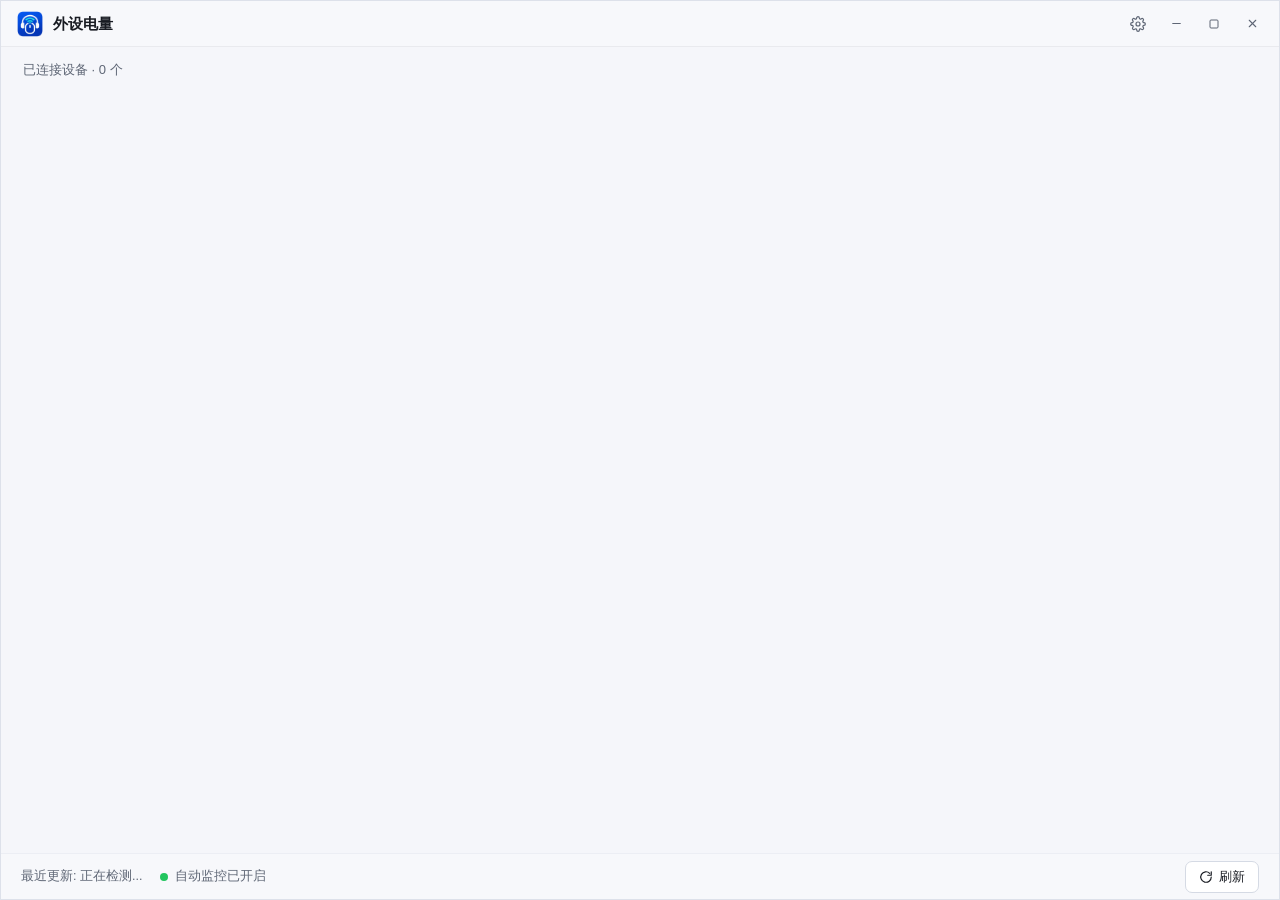
==== ui/index.html @ 5fd92d92 "feat(updater): 新增 GitHub Releases 在线检查更新与 Windows 一键覆盖升级 (v2.2.0)" ====
<!DOCTYPE html>
<html lang="zh-CN">
<head>
<meta charset="UTF-8" />
<meta name="viewport" content="width=device-width, initial-scale=1.0" />
<title>外设电量</title>
<link rel="stylesheet" href="./common.css" />
<style>
  .main-body {
    flex: 1;
    min-height: 0;
    overflow-y: auto;
    padding: 14px 20px 16px;
    display: flex;
    flex-direction: column;
    gap: 10px;
  }

  .section-meta {
    flex-shrink: 0;
    font-size: 13px;
    color: var(--text-secondary);
    padding: 0 2px 2px;
    display: flex;
    align-items: center;
    justify-content: space-between;
  }

  .device-list {
    display: flex;
    flex-direction: column;
    gap: 10px;
  }

  /* 列表密度变体 */
  .density-compact .device-list { gap: 7px; }
  .density-compact .device-card { padding: 9px 14px; }
  .density-standard .device-list { gap: 9px; }
  .density-standard .device-card { padding: 11px 16px; }
  .density-comfortable .device-list { gap: 10px; }
  .density-comfortable .device-card { padding: 13px 16px; }

  /* 设备卡片：状态颜色 200ms 平滑过渡 */
  .device-card {
    flex-shrink: 0;
    background: var(--bg-card);
    border: 1px solid var(--border-card);
    border-radius: 11px;
    box-shadow: var(--shadow-card);
    transition: background-color 200ms var(--ease-out), border-color 200ms var(--ease-out), opacity 200ms var(--ease-out);
  }

  .device-card:hover {
    border-color: var(--border-input);
  }

  .device-card.level-tier2 {
    background: var(--warn-card-bg);
    border-color: var(--warn-card-border);
  }

  .device-card.level-tier3 {
    background: var(--crit-card-bg);
    border-color: var(--crit-card-border);
  }

  .device-card.level-offline {
    opacity: 0.72;
  }

  .card-row {
    display: flex;
    align-items: center;
    gap: 14px;
  }

  .dev-icon-box {
    width: 42px;
    height: 42px;
    border-radius: 10px;
    background: var(--bg-icon-box);
    color: var(--text-primary);
    display: flex;
    align-items: center;
    justify-content: center;
    flex-shrink: 0;
    transition: background-color 200ms var(--ease-out);
  }

  .level-tier2 .dev-icon-box { background: var(--warn-icon-bg); }
  .level-tier3 .dev-icon-box { background: var(--crit-icon-bg); }
  .hide-icons .dev-icon-box { display: none; }

  .dev-main {
    flex: 1;
    min-width: 0;
    display: flex;
    flex-direction: column;
    gap: 4px;
  }

  .dev-name-line {
    display: flex;
    align-items: center;
    gap: 8px;
    min-width: 0;
  }

  .dev-name {
    font-size: 14.5px;
    font-weight: 600;
    color: var(--text-primary);
    white-space: nowrap;
    overflow: hidden;
    text-overflow: ellipsis;
  }

  .dev-sub {
    font-size: 12px;
    color: var(--text-secondary);
    display: flex;
    align-items: center;
    gap: 6px;
    flex-wrap: wrap;
  }

  .chg-inline {
    display: inline-flex;
    align-items: center;
    gap: 2px;
    color: var(--bat-charging);
    font-weight: 500;
  }

  /* 电量进度条：350ms 宽度平滑过渡 + 200ms 状态色平滑过渡 */
  .progress-wrap {
    margin-top: 6px;
    width: 100%;
    height: 6px;
    border-radius: 999px;
    background: var(--track-bg);
    overflow: hidden;
  }

  .hide-bars .progress-wrap { display: none; }

  .progress-fill {
    height: 100%;
    border-radius: 999px;
    transition: width 350ms var(--ease-out), background-color 200ms var(--ease-out);
  }

  .fill-normal, .fill-charging { background: var(--bat-normal); }
  .fill-tier1 { background: var(--bat-tier1); }
  .fill-tier2 { background: var(--bat-tier2); }
  .fill-tier3 { background: var(--bat-tier3); }
  .fill-offline, .fill-unknown { background: var(--bat-offline); }

  .dev-right {
    flex-shrink: 0;
    display: flex;
    align-items: center;
    gap: 8px;
    margin-left: 6px;
  }

  .status-pill {
    display: inline-flex;
    align-items: center;
    gap: 4px;
    padding: 2px 8px;
    border-radius: 6px;
    font-size: 11.5px;
    font-weight: 500;
    transition: background-color 200ms var(--ease-out), color 200ms var(--ease-out);
  }

  .status-pill.warn {
    background: var(--warn-badge-bg);
    color: var(--warn-badge-text);
  }

  .status-pill.crit {
    background: var(--crit-badge-bg);
    color: var(--crit-badge-text);
  }

  .dev-pct {
    font-size: 18px;
    font-weight: 700;
    font-variant-numeric: tabular-nums;
    letter-spacing: -0.02em;
    color: var(--text-primary);
    min-width: 48px;
    text-align: right;
    display: inline-flex;
    align-items: center;
    justify-content: flex-end;
    gap: 4px;
    transition: color 200ms var(--ease-out);
  }

  .dev-pct.warn { color: var(--warn-pct-text); }
  .dev-pct.crit { color: var(--crit-pct-text); }
  .dev-pct.muted {
    color: var(--text-muted);
    font-size: 14px;
    font-weight: 600;
  }

  /* 多电池耳塞组合卡片 */
  .sub-grid {
    margin-top: 12px;
    padding-left: 56px;
    display: grid;
    grid-template-columns: repeat(3, 1fr);
    gap: 0;
  }

  .hide-icons .sub-grid { padding-left: 0; }

  .sub-item {
    padding: 0 16px 0 0;
    display: flex;
    flex-direction: column;
    gap: 6px;
  }

  .sub-item + .sub-item {
    padding-left: 16px;
    border-left: 1px solid var(--border-hairline);
  }

  .sub-head {
    display: flex;
    align-items: center;
    gap: 8px;
  }

  .sub-ico {
    color: var(--text-secondary);
    display: inline-flex;
    flex-shrink: 0;
  }

  .sub-meta {
    display: flex;
    flex-direction: column;
    line-height: 1.25;
  }

  .sub-title {
    font-size: 11.5px;
    color: var(--text-secondary);
  }

  .sub-pct {
    font-size: 14.5px;
    font-weight: 700;
    font-variant-numeric: tabular-nums;
    color: var(--text-primary);
  }

  .sub-pct.unknown {
    font-size: 12.5px;
    font-weight: 500;
    color: var(--text-muted);
  }

  /* 空状态 */
  .empty-state {
    flex: 1;
    min-height: 240px;
    display: flex;
    flex-direction: column;
    align-items: center;
    justify-content: center;
    gap: 10px;
    text-align: center;
    background: var(--bg-card);
    border: 1px dashed var(--border-input);
    border-radius: 12px;
    padding: 28px 20px;
    color: var(--text-secondary);
  }

  .empty-ico {
    width: 52px;
    height: 52px;
    border-radius: 14px;
    background: var(--bg-icon-box);
    display: flex;
    align-items: center;
    justify-content: center;
    color: var(--text-muted);
  }

  .empty-title {
    font-size: 15px;
    font-weight: 600;
    color: var(--text-primary);
  }

  .empty-desc {
    font-size: 12.5px;
    max-width: 340px;
    color: var(--text-secondary);
  }

  /* 底部状态栏 */
  .statusbar {
    flex-shrink: 0;
    height: 46px;
    padding: 0 20px;
    background: var(--bg-titlebar);
    border-top: 1px solid var(--border-hairline);
    display: flex;
    align-items: center;
    justify-content: space-between;
    font-size: 12.5px;
    color: var(--text-secondary);
  }

  .status-left {
    display: flex;
    align-items: center;
    gap: 18px;
  }

  .monitor-state {
    display: inline-flex;
    align-items: center;
    gap: 7px;
  }

  .status-dot {
    width: 8px;
    height: 8px;
    border-radius: 50%;
    background: #22C55E;
    transition: background-color 200ms var(--ease-out);
  }

  .status-dot.paused {
    background: #94A3B8;
  }

  .refresh-btn.spinning svg {
    animation: spin 600ms linear 1;
  }

  .status-right {
    display: flex;
    align-items: center;
    gap: 10px;
  }

  .update-pill {
    display: none;
    align-items: center;
    gap: 6px;
    height: 30px;
    padding: 0 11px;
    border-radius: 999px;
    border: 1px solid rgba(59, 130, 246, 0.28);
    background: var(--brand-soft);
    color: var(--brand);
    font-size: 12px;
    font-weight: 600;
    cursor: pointer;
    transition: background-color 120ms var(--ease-out), transform 100ms var(--ease-out);
  }
  .update-pill.show { display: inline-flex; }
  .update-pill:hover { background: rgba(59, 130, 246, 0.18); }
  .update-pill:active { transform: scale(0.97); }

  @keyframes spin {
    from { transform: rotate(0deg); }
    to { transform: rotate(360deg); }
  }
</style>
</head>
<body>
  <div id="toast" class="toast-bar"></div>
  <div id="appShell" class="app-shell density-comfortable">
    <!-- 顶部标题栏 -->
    <div id="titlebar" class="titlebar">
      <div class="titlebar-left">
        <div class="app-logo" aria-hidden="true">
          <img src="../assets/app_logo.png" alt="外设电量" />
        </div>
        <span class="app-title">外设电量</span>
      </div>
      <div class="titlebar-controls">
        <button class="win-btn" title="设置" onclick="openSettings()">
          <svg width="16" height="16" viewBox="0 0 24 24" fill="none" stroke="currentColor" stroke-width="1.8" stroke-linecap="round" stroke-linejoin="round">
            <circle cx="12" cy="12" r="3"/>
            <path d="M19.4 15a1.65 1.65 0 0 0 .33 1.82l.06.06a2 2 0 1 1-2.83 2.83l-.06-.06a1.65 1.65 0 0 0-1.82-.33 1.65 1.65 0 0 0-1 1.51V21a2 2 0 1 1-4 0v-.09A1.65 1.65 0 0 0 9 19.4a1.65 1.65 0 0 0-1.82.33l-.06.06a2 2 0 1 1-2.83-2.83l.06-.06a1.65 1.65 0 0 0 .33-1.82 1.65 1.65 0 0 0-1.51-1H3a2 2 0 1 1 0-4h.09A1.65 1.65 0 0 0 4.6 9a1.65 1.65 0 0 0-.33-1.82l-.06-.06a2 2 0 1 1 2.83-2.83l.06.06a1.65 1.65 0 0 0 1.82.33H9a1.65 1.65 0 0 0 1-1.51V3a2 2 0 1 1 4 0v.09a1.65 1.65 0 0 0 1 1.51 1.65 1.65 0 0 0 1.82-.33l.06-.06a2 2 0 1 1 2.83 2.83l-.06.06a1.65 1.65 0 0 0-.33 1.82V9c.26.604.852.997 1.51 1H21a2 2 0 1 1 0 4h-.09a1.65 1.65 0 0 0-1.51 1z"/>
          </svg>
        </button>
        <button class="win-btn" title="最小化" onclick="minimizeWin()">
          <svg width="13" height="13" viewBox="0 0 24 24" fill="none" stroke="currentColor" stroke-width="2" stroke-linecap="round">
            <line x1="5" y1="12" x2="19" y2="12"/>
          </svg>
        </button>
        <button id="maxBtn" class="win-btn" title="最大化" onclick="toggleMax()">
          <svg width="12" height="12" viewBox="0 0 24 24" fill="none" stroke="currentColor" stroke-width="2" stroke-linejoin="round">
            <rect x="4" y="4" width="16" height="16" rx="2"/>
          </svg>
        </button>
        <button class="win-btn close" title="关闭" onclick="closeWin()">
          <svg width="13" height="13" viewBox="0 0 24 24" fill="none" stroke="currentColor" stroke-width="2" stroke-linecap="round">
            <line x1="6" y1="6" x2="18" y2="18"/>
            <line x1="18" y1="6" x2="6" y2="18"/>
          </svg>
        </button>
      </div>
    </div>

    <!-- 主内容区 -->
    <main class="main-body">
      <div class="section-meta">
        <span id="deviceCountText">已连接设备 · 0 个</span>
      </div>
      <div id="deviceList" class="device-list"></div>
    </main>

    <!-- 底部状态栏 -->
    <footer class="statusbar">
      <div class="status-left">
        <span id="updatedText">最近更新: 正在检测...</span>
        <span class="monitor-state">
          <span id="monitorDot" class="status-dot"></span>
          <span id="monitorText">自动监控已开启</span>
        </span>
      </div>
      <div class="status-right">
        <button id="updatePill" class="update-pill" onclick="openUpdateSettings()" title="点击查看并更新软件">
          <svg width="13" height="13" viewBox="0 0 24 24" fill="none" stroke="currentColor" stroke-width="2.2" stroke-linecap="round" stroke-linejoin="round"><path d="M12 19V5"/><polyline points="5 12 12 5 19 12"/></svg>
          <span id="updatePillText">发现新版本</span>
        </button>
        <button id="refreshBtn" class="btn refresh-btn" onclick="refreshNow()">
          <svg width="14" height="14" viewBox="0 0 24 24" fill="none" stroke="currentColor" stroke-width="2" stroke-linecap="round" stroke-linejoin="round">
            <path d="M21 12a9 9 0 1 1-2.64-6.36"/>
            <polyline points="21 3 21 9 15 9"/>
          </svg>
          <span id="refreshLabel">刷新</span>
        </button>
      </div>
    </footer>
  </div>

<script>
  let appState = null;
  let refreshTimer = null;
  // 按 device_id 复用卡片 DOM，确保进度条仅在真实电量变动时触发 350ms 过渡，零闪烁
  const cardRegistry = new Map();

  const ICONS = {
    mouse: `<svg width="20" height="20" viewBox="0 0 24 24" fill="none" stroke="currentColor" stroke-width="1.8" stroke-linecap="round" stroke-linejoin="round"><rect x="6" y="3" width="12" height="18" rx="6"/><line x1="12" y1="7" x2="12" y2="11"/></svg>`,
    headset: `<svg width="20" height="20" viewBox="0 0 24 24" fill="none" stroke="currentColor" stroke-width="1.8" stroke-linecap="round" stroke-linejoin="round"><path d="M4 14v-2a8 8 0 0 1 16 0v2"/><rect x="3" y="13" width="4" height="6" rx="1.8"/><rect x="17" y="13" width="4" height="6" rx="1.8"/></svg>`,
    earbuds: `<svg width="20" height="20" viewBox="0 0 24 24" fill="none" stroke="currentColor" stroke-width="1.7" stroke-linecap="round" stroke-linejoin="round"><circle cx="8" cy="8.5" r="3"/><path d="M9.5 11v7"/><circle cx="16" cy="8.5" r="3"/><path d="M14.5 11v7"/></svg>`,
    keyboard: `<svg width="20" height="20" viewBox="0 0 24 24" fill="none" stroke="currentColor" stroke-width="1.8" stroke-linecap="round" stroke-linejoin="round"><rect x="2" y="6" width="20" height="12" rx="2.5"/><path d="M6 10h.01M10 10h.01M14 10h.01M18 10h.01M7 14h10"/></svg>`,
    other: `<svg width="20" height="20" viewBox="0 0 24 24" fill="none" stroke="currentColor" stroke-width="1.8" stroke-linecap="round" stroke-linejoin="round"><rect x="4" y="7" width="16" height="10" rx="2"/><line x1="20" y1="10" x2="22" y2="10"/><line x1="20" y1="14" x2="22" y2="14"/></svg>`,
    budLeft: `<svg width="16" height="16" viewBox="0 0 24 24" fill="none" stroke="currentColor" stroke-width="1.8" stroke-linecap="round"><circle cx="11" cy="8" r="3.5"/><path d="M12.5 11.2V19"/></svg>`,
    budRight: `<svg width="16" height="16" viewBox="0 0 24 24" fill="none" stroke="currentColor" stroke-width="1.8" stroke-linecap="round"><circle cx="13" cy="8" r="3.5"/><path d="M11.5 11.2V19"/></svg>`,
    budCase: `<svg width="16" height="16" viewBox="0 0 24 24" fill="none" stroke="currentColor" stroke-width="1.8" stroke-linecap="round"><rect x="4" y="6" width="16" height="12" rx="4"/><line x1="4" y1="11" x2="20" y2="11"/></svg>`,
    bolt: `<svg width="13" height="13" viewBox="0 0 24 24" fill="currentColor"><path d="M13 2L4 14h7l-1 8 10-12h-7l0-8z"/></svg>`,
    lowBat: `<svg width="16" height="16" viewBox="0 0 24 24" fill="none" stroke="currentColor" stroke-width="2" stroke-linecap="round"><rect x="2" y="7" width="17" height="10" rx="2"/><line x1="22" y1="10" x2="22" y2="14"/><rect x="5" y="10" width="3.5" height="4" fill="currentColor" stroke="none"/></svg>`
  };

  function escHtml(str) {
    return String(str ?? "").replace(/[&<>"']/g, (c) => ({ "&": "&amp;", "<": "&lt;", ">": "&gt;", '"': "&quot;", "'": "&#39;" }[c]));
  }

  (function attachWindowDrag() {
    const bar = document.getElementById("titlebar");
    let dragging = false, moved = false, sx = 0, sy = 0;
    bar.addEventListener("mousedown", (e) => {
      if (e.button !== 0 || e.target.closest("button")) return;
      dragging = true; moved = false; sx = e.screenX; sy = e.screenY;
      window.pywebview?.api?.begin_drag(sx, sy);
    });
    bar.addEventListener("dblclick", (e) => { if (!e.target.closest("button")) toggleMax(); });
    window.addEventListener("mousemove", (e) => {
      if (!dragging) return;
      if (Math.abs(e.screenX - sx) > 3 || Math.abs(e.screenY - sy) > 3) moved = true;
      if (moved) window.pywebview?.api?.drag_move(e.screenX, e.screenY);
    });
    window.addEventListener("mouseup", () => {
      if (!dragging) return;
      dragging = false;
      if (moved) window.pywebview?.api?.end_drag();
    });
  })();

  function subBarClass(pct, chg) {
    if (pct === null || pct === undefined) return "fill-unknown";
    if (chg || pct > 30) return "fill-normal";
    if (pct > 20) return "fill-tier1";
    if (pct > 10) return "fill-tier2";
    return "fill-tier3";
  }

  function createCardElement(dev) {
    const el = document.createElement("article");
    el.dataset.did = dev.device_id;
    el.dataset.multi = dev.sub_batteries ? "1" : "0";
    if (dev.sub_batteries) {
      el.innerHTML = `
        <div class="card-row">
          <div class="dev-icon-box">${ICONS.earbuds}</div>
          <div class="dev-main">
            <div class="dev-name-line"><span class="dev-name"></span></div>
            <div class="dev-sub"></div>
          </div>
        </div>
        <div class="sub-grid">
          <div class="sub-item" data-part="left">
            <div class="sub-head"><span class="sub-ico">${ICONS.budLeft}</span><div class="sub-meta"><span class="sub-title">左耳电量</span><span class="sub-pct"></span></div></div>
            <div class="progress-wrap"><div class="progress-fill"></div></div>
          </div>
          <div class="sub-item" data-part="right">
            <div class="sub-head"><span class="sub-ico">${ICONS.budRight}</span><div class="sub-meta"><span class="sub-title">右耳电量</span><span class="sub-pct"></span></div></div>
            <div class="progress-wrap"><div class="progress-fill"></div></div>
          </div>
          <div class="sub-item" data-part="case">
            <div class="sub-head"><span class="sub-ico">${ICONS.budCase}</span><div class="sub-meta"><span class="sub-title">充电盒电量</span><span class="sub-pct"></span></div></div>
            <div class="progress-wrap"><div class="progress-fill"></div></div>
          </div>
        </div>`;
    } else {
      el.innerHTML = `
        <div class="card-row">
          <div class="dev-icon-box"></div>
          <div class="dev-main">
            <div class="dev-name-line"><span class="dev-name"></span></div>
            <div class="dev-sub"></div>
            <div class="progress-wrap"><div class="progress-fill"></div></div>
          </div>
          <div class="dev-right"></div>
        </div>`;
    }
    return el;
  }

  function patchCardElement(el, dev) {
    const lvl = dev.alert_level || "normal";
    el.className = `device-card level-${lvl}`;
    el.querySelector(".dev-name").textContent = dev.display_name || dev.name;

    const conn = escHtml(dev.connection_label || dev.connection_mode || "无线连接");
    const hasPct = dev.percent !== null && dev.percent !== undefined;

    if (dev.sub_batteries) {
      el.querySelector(".dev-sub").innerHTML = `<span>${conn}</span>${dev.charging ? `<span>·</span><span class="chg-inline">${ICONS.bolt}充电中</span>` : ""}`;
      const sb = dev.sub_batteries;
      const parts = [
        ["left", sb.left_percent, sb.left_charging],
        ["right", sb.right_percent, sb.right_charging],
        ["case", sb.case_percent, sb.case_charging],
      ];
      parts.forEach(([key, pct, chg]) => {
        const item = el.querySelector(`.sub-item[data-part="${key}"]`);
        const known = pct !== null && pct !== undefined;
        const pctEl = item.querySelector(".sub-pct");
        pctEl.className = known ? "sub-pct" : "sub-pct unknown";
        pctEl.textContent = known ? `${pct}%${chg ? " ⚡" : ""}` : "未知";
        const fill = item.querySelector(".progress-fill");
        fill.className = `progress-fill ${subBarClass(pct, chg)}`;
        const nextW = `${known ? Math.max(0, Math.min(100, pct)) : 0}%`;
        if (fill.style.width !== nextW) fill.style.width = nextW;
      });
      return;
    }

    const iconBox = el.querySelector(".dev-icon-box");
    const iconHtml = ICONS[dev.kind] || ICONS.other;
    if (iconBox.dataset.kind !== dev.kind) {
      iconBox.innerHTML = iconHtml;
      iconBox.dataset.kind = dev.kind || "other";
    }

    let subExtra = "";
    if (dev.full) subExtra = `<span>·</span><span class="chg-inline">${ICONS.bolt}已充满</span>`;
    else if (dev.charging) subExtra = `<span>·</span><span class="chg-inline">${ICONS.bolt}充电中</span>`;
    else if (dev.asleep) subExtra = `<span>·</span><span>休眠中</span>`;
    else if (!dev.online) subExtra = `<span>·</span><span>离线 / 未响应</span>`;
    else if (dev.voltage_mv) subExtra = `<span>·</span><span>${(dev.voltage_mv / 1000).toFixed(2)} V</span>`;

    const subHtml = `<span>${conn}</span>${subExtra}`;
    const subEl = el.querySelector(".dev-sub");
    if (subEl.dataset.sig !== subHtml) {
      subEl.innerHTML = subHtml;
      subEl.dataset.sig = subHtml;
    }

    const fill = el.querySelector(".progress-fill");
    const nextCls = `progress-fill fill-${lvl}`;
    if (fill.className !== nextCls) fill.className = nextCls;
    const nextW = `${hasPct ? Math.max(0, Math.min(100, dev.percent)) : 0}%`;
    if (fill.style.width !== nextW) fill.style.width = nextW;

    let rightHtml = "";
    if (!hasPct) {
      rightHtml = `<span class="dev-pct muted">${dev.asleep ? "休眠中" : "未知"}</span>`;
    } else if (lvl === "tier3") {
      rightHtml = `<span style="color:var(--crit-pct-text);display:inline-flex">${ICONS.lowBat}</span><span class="status-pill crit">电量紧急</span><span class="dev-pct crit">${dev.percent}%</span>`;
    } else if (lvl === "tier2") {
      rightHtml = `<span style="color:var(--warn-pct-text);display:inline-flex">${ICONS.lowBat}</span><span class="status-pill warn">低电量</span><span class="dev-pct warn">${dev.percent}%</span>`;
    } else if (dev.charging) {
      rightHtml = `<span class="dev-pct"><span style="color:var(--bat-charging);display:inline-flex">${ICONS.bolt}</span>${dev.percent}%</span>`;
    } else {
      rightHtml = `<span class="dev-pct">${dev.percent}%</span>`;
    }
    const rightEl = el.querySelector(".dev-right");
    if (rightEl.dataset.sig !== rightHtml) {
      rightEl.innerHTML = rightHtml;
      rightEl.dataset.sig = rightHtml;
    }
  }

  function applyState(state) {
    appState = state;
    const cfg = state.config || {};
    document.documentElement.dataset.theme = state.effective_theme || "light";
    document.documentElement.dataset.colors = cfg.color_scheme || "standard";
    document.documentElement.dataset.anim = state.effective_animations === false ? "off" : "on";
    document.body.style.zoom = `${(cfg.ui_scale || 100) / 100}`;

    const shell = document.getElementById("appShell");
    shell.classList.remove("density-compact", "density-standard", "density-comfortable");
    shell.classList.add(`density-${cfg.list_density || "comfortable"}`);
    shell.classList.toggle("hide-bars", cfg.show_progress_bar === false);
    shell.classList.toggle("hide-icons", cfg.show_device_icon === false);

    const devs = state.devices || [];
    document.getElementById("deviceCountText").textContent = `已连接设备 · ${devs.length} 个`;

    const listEl = document.getElementById("deviceList");
    if (devs.length === 0) {
      cardRegistry.clear();
      if (!listEl.querySelector(".empty-state")) {
        listEl.innerHTML = `
          <div class="empty-state">
            <div class="empty-ico">${ICONS.mouse}</div>
            <div class="empty-title">暂未检测到已连接的无线外设</div>
            <div class="empty-desc">请确认 2.4GHz 接收器已插入或蓝牙外设已连接，也可以点击下方按钮手动重新扫描。</div>
            <button class="btn btn-primary" onclick="refreshNow()">立即扫描设备</button>
          </div>`;
      }
    } else {
      const empty = listEl.querySelector(".empty-state");
      if (empty) empty.remove();
      const aliveIds = new Set(devs.map((d) => d.device_id));
      for (const [id, node] of cardRegistry.entries()) {
        if (!aliveIds.has(id)) {
          node.remove();
          cardRegistry.delete(id);
        }
      }
      devs.forEach((dev, idx) => {
        let node = cardRegistry.get(dev.device_id);
        const wantMulti = dev.sub_batteries ? "1" : "0";
        if (!node || node.dataset.multi !== wantMulti) {
          if (node) node.remove();
          node = createCardElement(dev);
          cardRegistry.set(dev.device_id, node);
        }
        patchCardElement(node, dev);
        if (listEl.children[idx] !== node) {
          listEl.insertBefore(node, listEl.children[idx] || null);
        }
      });
    }

    document.getElementById("updatedText").textContent = state.updated_str
      ? `最近更新: ${state.updated_str}`
      : "最近更新: 尚未刷新";

    const dot = document.getElementById("monitorDot");
    const mText = document.getElementById("monitorText");
    dot.classList.toggle("paused", !state.auto_monitor);
    mText.textContent = state.auto_monitor ? "自动监控已开启" : "自动监控已暂停";

    const upd = state.update_state || {};
    const pill = document.getElementById("updatePill");
    const pillText = document.getElementById("updatePillText");
    if (pill && pillText) {
      const showUpd = upd.status === "available" || upd.status === "downloading" || upd.status === "installing";
      pill.classList.toggle("show", showUpd);
      if (upd.status === "downloading") {
        pillText.textContent = `更新中 ${upd.progress || 0}%`;
      } else if (upd.status === "installing") {
        pillText.textContent = "正在应用更新...";
      } else if (upd.latest_version) {
        pillText.textContent = `发现新版 v${upd.latest_version}`;
      }
    }
  }

  function refreshNow() {
    const btn = document.getElementById("refreshBtn");
    const lbl = document.getElementById("refreshLabel");
    btn.classList.remove("spinning");
    void btn.offsetWidth;
    btn.classList.add("spinning");
    lbl.textContent = "刷新中...";
    window.pywebview?.api?.refresh_now();
    clearTimeout(refreshTimer);
    refreshTimer = setTimeout(() => {
      btn.classList.remove("spinning");
      lbl.textContent = "刷新";
    }, 620);
  }

  // 窗口最小化或隐藏至托盘后停止任何进行中的前端动画
  document.addEventListener("visibilitychange", () => {
    if (document.hidden) {
      clearTimeout(refreshTimer);
      const btn = document.getElementById("refreshBtn");
      btn.classList.remove("spinning");
      document.getElementById("refreshLabel").textContent = "刷新";
    }
  });

  function openSettings() { window.pywebview?.api?.open_settings("general"); }
  function openUpdateSettings() { window.pywebview?.api?.open_settings("about"); }
  function minimizeWin() { window.pywebview?.api?.minimize_window(); }
  function toggleMax() { window.pywebview?.api?.toggle_maximize(); }
  function closeWin() { window.pywebview?.api?.close_window(); }

  window.addEventListener("keydown", (e) => {
    if (e.key === "F5" || (e.ctrlKey && e.key.toLowerCase() === "r")) {
      e.preventDefault();
      refreshNow();
    } else if (e.ctrlKey && e.key === ",") {
      e.preventDefault();
      openSettings();
    }
  });

  let _uiReadySent = false;
  function notifyReadyOnce() {
    if (_uiReadySent) return;
    _uiReadySent = true;
    requestAnimationFrame(() => {
      requestAnimationFrame(() => {
        window.pywebview?.api?.ui_ready();
      });
    });
  }

  window.addEventListener("pywebviewready", () => {
    window.pywebview.api.get_initial_state().then((st) => {
      applyState(st);
      notifyReadyOnce();
    });
  });
</script>
</body>
</html>
---- ui/common.css ----
/* 外设电量监控工具 — 统一设计令牌、轻量交互动效与跨窗口基础样式（Windows 10 / 11 通用） */

:root {
  --font-sans: "Segoe UI Variable", "Segoe UI", "Microsoft YaHei UI", -apple-system, BlinkMacSystemFont, sans-serif;

  /* 统一自然缓动曲线（禁止夸张弹簧回弹） */
  --ease-out: cubic-bezier(0.22, 1, 0.36, 1);
  --ease-inout: cubic-bezier(0.4, 0, 0.2, 1);

  /* 浅色主题 */
  --bg-app: #F5F6FA;
  --bg-titlebar: #F7F8FB;
  --bg-sidebar: #F1F3F8;
  --bg-card: #FFFFFF;
  --bg-subpanel: #F6F7FA;
  --bg-icon-box: #F3F5F8;
  --bg-hover: rgba(15, 23, 42, 0.05);
  --bg-active: rgba(15, 23, 42, 0.085);
  --bg-input: #FFFFFF;

  --border-window: #DDE1EA;
  --border-card: #E6E9F0;
  --border-hairline: #ECEEF4;
  --border-input: #D5DAE4;

  --text-primary: #181B22;
  --text-secondary: #5E6675;
  --text-muted: #8A92A2;

  --brand: #2563EB;
  --brand-hover: #1D4ED8;
  --brand-soft: #DCE9FE;
  --brand-text: #1D4ED8;

  --track-bg: #E9ECF2;
  --shadow-card: 0 1px 2px rgba(15, 23, 42, 0.035);
  --shadow-popover: 0 8px 24px rgba(15, 23, 42, 0.12), 0 1px 3px rgba(15, 23, 42, 0.06);

  /* 标准电量状态色 */
  --bat-normal: #22C55E;
  --bat-charging: #16A34A;
  --bat-tier1: #EAB308;
  --bat-tier2: #F59E0B;
  --bat-tier3: #EF4444;
  --bat-offline: #CBD5E1;

  /* 低电量高亮卡片 */
  --warn-card-bg: #FFF7ED;
  --warn-card-border: #F2D6B5;
  --warn-icon-bg: #FDECE0;
  --warn-badge-bg: #FDE8C8;
  --warn-badge-text: #B45309;
  --warn-pct-text: #C25E12;

  /* 紧急电量高亮卡片 */
  --crit-card-bg: #FEF2F2;
  --crit-card-border: #FACACA;
  --crit-icon-bg: #FEE2E2;
  --crit-badge-bg: #FEE2E2;
  --crit-badge-text: #B91C1C;
  --crit-pct-text: #DC2626;

  --toggle-off: #CBD2DF;
  --toggle-on: #2563EB;
}

:root[data-theme="dark"] {
  --bg-app: #151820;
  --bg-titlebar: #1A1D26;
  --bg-sidebar: #181B24;
  --bg-card: #202430;
  --bg-subpanel: #1B1F2A;
  --bg-icon-box: #2A2F3E;
  --bg-hover: rgba(255, 255, 255, 0.07);
  --bg-active: rgba(255, 255, 255, 0.12);
  --bg-input: #1A1E28;

  --border-window: #2B3040;
  --border-card: #2D3242;
  --border-hairline: #282D3B;
  --border-input: #383F52;

  --text-primary: #F1F5F9;
  --text-secondary: #9EA7B8;
  --text-muted: #70798C;

  --brand: #3B82F6;
  --brand-hover: #60A5FA;
  --brand-soft: rgba(59, 130, 246, 0.20);
  --brand-text: #93C5FD;

  --track-bg: #2E3444;
  --shadow-card: 0 1px 3px rgba(0, 0, 0, 0.24);
  --shadow-popover: 0 10px 28px rgba(0, 0, 0, 0.42), 0 1px 4px rgba(0, 0, 0, 0.28);

  --warn-card-bg: rgba(245, 158, 11, 0.10);
  --warn-card-border: rgba(245, 158, 11, 0.34);
  --warn-icon-bg: rgba(245, 158, 11, 0.18);
  --warn-badge-bg: rgba(245, 158, 11, 0.22);
  --warn-badge-text: #FCD34D;
  --warn-pct-text: #FBBF24;

  --crit-card-bg: rgba(239, 68, 68, 0.11);
  --crit-card-border: rgba(239, 68, 68, 0.36);
  --crit-icon-bg: rgba(239, 68, 68, 0.18);
  --crit-badge-bg: rgba(239, 68, 68, 0.22);
  --crit-badge-text: #FCA5A5;
  --crit-pct-text: #F87171;

  --toggle-off: #41485A;
  --toggle-on: #3B82F6;
}

/* 配色方案扩展 */
:root[data-colors="high_contrast"] {
  --bat-normal: #16A34A;
  --bat-tier1: #CA8A04;
  --bat-tier2: #EA580C;
  --bat-tier3: #DC2626;
}

:root[data-colors="soft"] {
  --bat-normal: #34D399;
  --bat-tier1: #FACC15;
  --bat-tier2: #FB923C;
  --bat-tier3: #F87171;
}

/* 遵循“界面动画”开关及 Windows 系统减少动画偏好 */
:root[data-anim="off"] *,
:root[data-anim="off"] *::before,
:root[data-anim="off"] *::after {
  transition-duration: 0.001ms !important;
  animation-duration: 0.001ms !important;
}

@media (prefers-reduced-motion: reduce) {
  *, *::before, *::after {
    transition-duration: 0.001ms !important;
    animation-duration: 0.001ms !important;
  }
}

* {
  box-sizing: border-box;
  margin: 0;
  padding: 0;
}

html, body {
  width: 100%;
  height: 100%;
  overflow: hidden;
  background: var(--bg-app);
  color: var(--text-primary);
  font-family: var(--font-sans);
  font-size: 13.5px;
  line-height: 1.45;
  -webkit-font-smoothing: antialiased;
  user-select: none;
  -webkit-user-select: none;
}

input, select, textarea {
  font-family: inherit;
  user-select: text;
  -webkit-user-select: text;
}

/* 窗口外框 */
.app-shell {
  width: 100%;
  height: 100%;
  display: flex;
  flex-direction: column;
  background: var(--bg-app);
  border: 1px solid var(--border-window);
  overflow: hidden;
}

/* 顶部统一标题栏 */
.titlebar {
  flex-shrink: 0;
  height: 46px;
  padding: 0 10px 0 16px;
  display: flex;
  align-items: center;
  justify-content: space-between;
  background: var(--bg-titlebar);
  border-bottom: 1px solid rgba(15, 23, 42, 0.06);
  cursor: default;
}

:root[data-theme="dark"] .titlebar {
  border-bottom-color: rgba(255, 255, 255, 0.06);
}

.titlebar-left {
  display: flex;
  align-items: center;
  gap: 10px;
  min-width: 0;
}

.app-logo {
  width: 26px;
  height: 26px;
  border-radius: 6px;
  display: flex;
  align-items: center;
  justify-content: center;
  flex-shrink: 0;
  overflow: hidden;
}

.app-logo img {
  width: 100%;
  height: 100%;
  object-fit: contain;
  display: block;
}

.app-title {
  font-size: 15px;
  font-weight: 600;
  color: var(--text-primary);
  letter-spacing: -0.01em;
}

.titlebar-controls {
  display: flex;
  align-items: center;
  gap: 4px;
  flex-shrink: 0;
}

/* 标题栏按钮：120ms 悬停过渡 + 100ms 轻缩放 */
.win-btn {
  width: 34px;
  height: 30px;
  border: none;
  border-radius: 6px;
  background: transparent;
  color: var(--text-secondary);
  display: inline-flex;
  align-items: center;
  justify-content: center;
  cursor: pointer;
  transition: background-color 120ms var(--ease-out), color 120ms var(--ease-out), transform 100ms var(--ease-out);
}

.win-btn:hover {
  background: var(--bg-hover);
  color: var(--text-primary);
}

.win-btn:active {
  background: var(--bg-active);
  transform: scale(0.96);
}

.win-btn.close:hover {
  background: #E81123;
  color: #FFFFFF;
}

.win-btn:focus-visible,
.btn:focus-visible,
.toggle:focus-visible,
.nav-item:focus-visible,
.cselect-btn:focus-visible {
  outline: 2px solid var(--brand);
  outline-offset: 1px;
}

/* 通用按钮：120ms 悬停过渡 + 100ms 轻微缩放反馈 */
.btn {
  display: inline-flex;
  align-items: center;
  justify-content: center;
  gap: 6px;
  height: 32px;
  padding: 0 13px;
  border-radius: 7px;
  border: 1px solid var(--border-input);
  background: var(--bg-card);
  color: var(--text-primary);
  font-family: inherit;
  font-size: 13px;
  font-weight: 500;
  cursor: pointer;
  transition: background-color 120ms var(--ease-out), border-color 120ms var(--ease-out), color 120ms var(--ease-out), transform 100ms var(--ease-out);
}

.btn:hover {
  background: var(--bg-hover);
}

.btn:active {
  transform: scale(0.975);
}

.btn:disabled {
  opacity: 0.45;
  pointer-events: none;
}

.btn-primary {
  background: var(--brand);
  border-color: var(--brand);
  color: #FFFFFF;
}

.btn-primary:hover {
  background: var(--brand-hover);
  border-color: var(--brand-hover);
}

.btn-sm {
  height: 28px;
  padding: 0 10px;
  font-size: 12px;
  border-radius: 6px;
}

.btn-icon {
  width: 30px;
  height: 30px;
  padding: 0;
}

/* 蓝色胶囊开关：150ms 平滑移动与颜色过渡（纯 Ease-Out，无弹簧过冲） */
.toggle {
  position: relative;
  width: 42px;
  height: 24px;
  border-radius: 999px;
  border: none;
  background: var(--toggle-off);
  cursor: pointer;
  flex-shrink: 0;
  transition: background-color 150ms var(--ease-inout);
}

.toggle.on {
  background: var(--toggle-on);
}

.toggle-knob {
  position: absolute;
  top: 2px;
  left: 2px;
  width: 20px;
  height: 20px;
  border-radius: 50%;
  background: #FFFFFF;
  box-shadow: 0 1px 3px rgba(0, 0, 0, 0.20);
  transition: transform 150ms var(--ease-out);
  pointer-events: none;
}

.toggle.on .toggle-knob {
  transform: translateX(18px);
}

/* 输入框 */
.input {
  height: 30px;
  padding: 0 10px;
  border-radius: 7px;
  border: 1px solid var(--border-input);
  background: var(--bg-input);
  color: var(--text-primary);
  font-size: 13px;
  outline: none;
  transition: border-color 120ms var(--ease-out), background-color 120ms var(--ease-out);
}

.input:focus {
  border-color: var(--brand);
}

/* 轻量自定义下拉菜单：150ms 淡入 + 4px 轻位移，深浅主题一致 */
.cselect {
  position: relative;
  display: inline-block;
  min-width: 118px;
}

.cselect-btn {
  width: 100%;
  height: 30px;
  padding: 0 28px 0 10px;
  border-radius: 7px;
  border: 1px solid var(--border-input);
  background: var(--bg-input);
  color: var(--text-primary);
  font-family: inherit;
  font-size: 12.5px;
  text-align: left;
  cursor: pointer;
  display: inline-flex;
  align-items: center;
  white-space: nowrap;
  overflow: hidden;
  text-overflow: ellipsis;
  transition: border-color 120ms var(--ease-out), background-color 120ms var(--ease-out), transform 100ms var(--ease-out);
}

.cselect-btn:hover {
  border-color: var(--text-muted);
}

.cselect-btn:active {
  transform: scale(0.985);
}

.cselect-arrow {
  position: absolute;
  right: 8px;
  top: 50%;
  margin-top: -6px;
  color: var(--text-secondary);
  pointer-events: none;
  transition: transform 150ms var(--ease-out);
}

.cselect.open .cselect-arrow {
  transform: rotate(180deg);
}

.cselect-menu {
  position: fixed;
  z-index: 260;
  min-width: 128px;
  max-height: 220px;
  overflow-y: auto;
  padding: 4px;
  border-radius: 9px;
  border: 1px solid var(--border-card);
  background: var(--bg-card);
  box-shadow: var(--shadow-popover);
  opacity: 0;
  transform: translateY(-4px);
  pointer-events: none;
  transition: opacity 150ms var(--ease-out), transform 150ms var(--ease-out);
}

.cselect-menu.open {
  opacity: 1;
  transform: translateY(0);
  pointer-events: auto;
}

.cselect-opt {
  width: 100%;
  padding: 6px 10px;
  border: none;
  border-radius: 6px;
  background: transparent;
  color: var(--text-primary);
  font-family: inherit;
  font-size: 12.5px;
  text-align: left;
  cursor: pointer;
  display: flex;
  align-items: center;
  justify-content: space-between;
  transition: background-color 120ms var(--ease-out), color 120ms var(--ease-out);
}

.cselect-opt:hover {
  background: var(--bg-hover);
}

.cselect-opt.selected {
  background: var(--brand-soft);
  color: var(--brand-text);
  font-weight: 600;
}

/* 细滚动条 */
::-webkit-scrollbar {
  width: 6px;
  height: 6px;
}

::-webkit-scrollbar-track {
  background: transparent;
}

::-webkit-scrollbar-thumb {
  background: rgba(148, 163, 184, 0.36);
  border-radius: 999px;
}

::-webkit-scrollbar-thumb:hover {
  background: rgba(148, 163, 184, 0.58);
}

/* 轻量顶部提示条：180ms 淡入 / 140ms 淡出 */
.toast-bar {
  position: fixed;
  top: 54px;
  left: 50%;
  transform: translate(-50%, -8px);
  z-index: 300;
  padding: 7px 14px;
  border-radius: 8px;
  background: #1E293B;
  color: #F8FAFC;
  font-size: 12.5px;
  box-shadow: 0 6px 20px rgba(0, 0, 0, 0.18);
  opacity: 0;
  pointer-events: none;
  transition: opacity 160ms var(--ease-out), transform 160ms var(--ease-out);
}

.toast-bar.show {
  opacity: 1;
  transform: translate(-50%, 0);
}
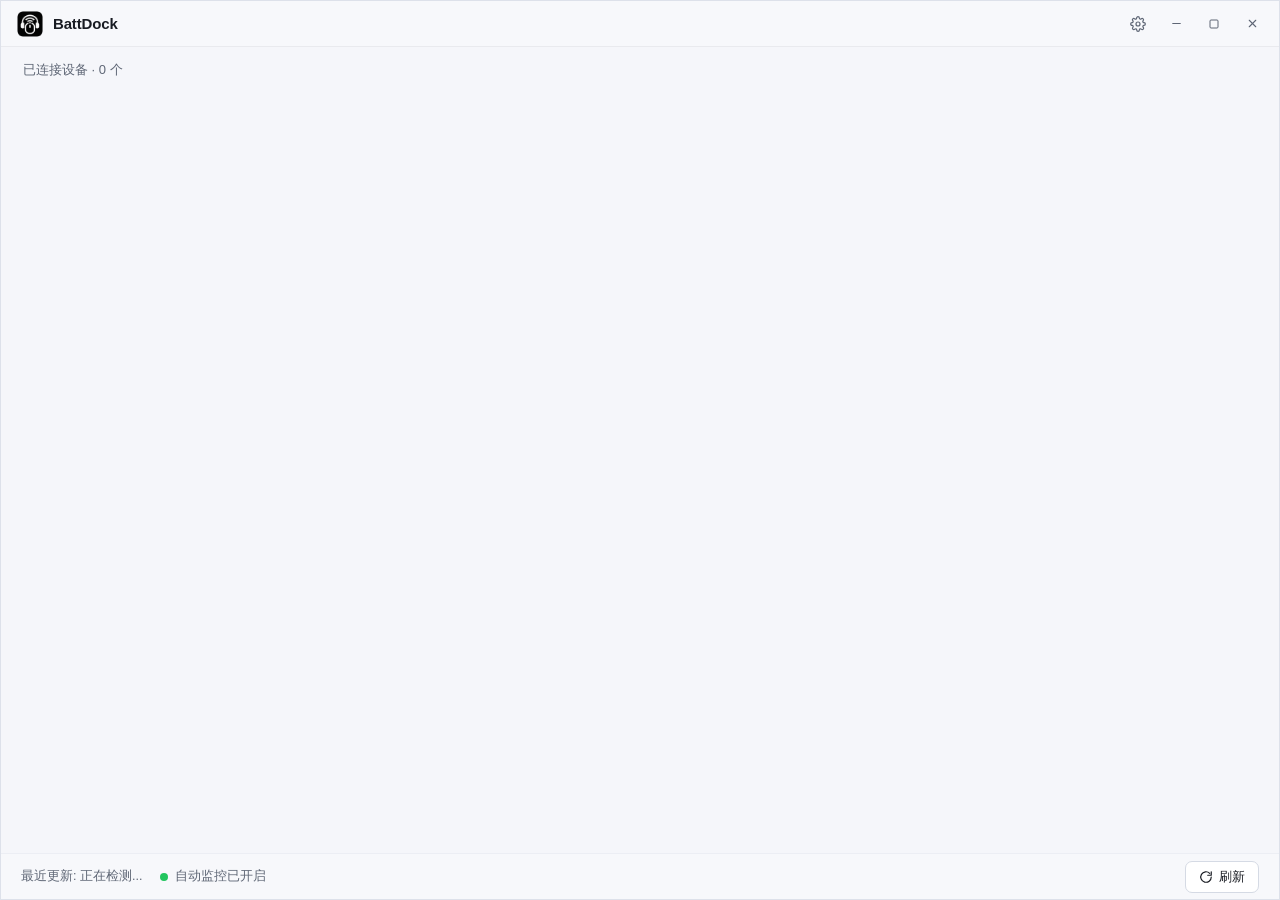
==== commit 7a3bb61c: "feat(brand): 品牌升级为 BattDock v2.3.0，更换黑白 Logo，规范设备名称与升级兼容" ====
--- a/ui/index.html
+++ b/ui/index.html
@@ -3,7 +3,7 @@
 <head>
 <meta charset="UTF-8" />
 <meta name="viewport" content="width=device-width, initial-scale=1.0" />
-<title>外设电量</title>
+<title>BattDock</title>
 <link rel="stylesheet" href="./common.css" />
 <style>
   .main-body {
@@ -387,9 +387,9 @@
     <div id="titlebar" class="titlebar">
       <div class="titlebar-left">
         <div class="app-logo" aria-hidden="true">
-          <img src="../assets/app_logo.png" alt="外设电量" />
+          <img src="../assets/app_logo.png" alt="BattDock" />
         </div>
-        <span class="app-title">外设电量</span>
+        <span class="app-title">BattDock</span>
       </div>
       <div class="titlebar-controls">
         <button class="win-btn" title="设置" onclick="openSettings()">
@@ -547,13 +547,24 @@
   function patchCardElement(el, dev) {
     const lvl = dev.alert_level || "normal";
     el.className = `device-card level-${lvl}`;
-    el.querySelector(".dev-name").textContent = dev.display_name || dev.name;
-
-    const conn = escHtml(dev.connection_label || dev.connection_mode || "无线连接");
+    const fullName = dev.display_name || dev.name || "";
+    const nameEl = el.querySelector(".dev-name");
+    nameEl.textContent = fullName;
+    nameEl.title = fullName;
+
+    const conn = escHtml(dev.connection_label || "");
     const hasPct = dev.percent !== null && dev.percent !== undefined;
 
     if (dev.sub_batteries) {
-      el.querySelector(".dev-sub").innerHTML = `<span>${conn}</span>${dev.charging ? `<span>·</span><span class="chg-inline">${ICONS.bolt}充电中</span>` : ""}`;
+      let subHtml = "";
+      if (dev.charging) {
+        subHtml = conn ? `<span>${conn}</span><span>·</span><span class="chg-inline">${ICONS.bolt}充电中</span>` : `<span class="chg-inline">${ICONS.bolt}充电中</span>`;
+      } else if (!dev.connected) {
+        subHtml = conn ? `<span>${conn}</span><span>·</span><span>未连接</span>` : `<span>未连接</span>`;
+      } else if (conn) {
+        subHtml = `<span>${conn}</span>`;
+      }
+      el.querySelector(".dev-sub").innerHTML = subHtml;
       const sb = dev.sub_batteries;
       const parts = [
         ["left", sb.left_percent, sb.left_charging],
@@ -565,7 +576,7 @@
         const known = pct !== null && pct !== undefined;
         const pctEl = item.querySelector(".sub-pct");
         pctEl.className = known ? "sub-pct" : "sub-pct unknown";
-        pctEl.textContent = known ? `${pct}%${chg ? " ⚡" : ""}` : "未知";
+        pctEl.textContent = known ? `${pct}%${chg ? " ⚡" : ""}` : "—";
         const fill = item.querySelector(".progress-fill");
         fill.className = `progress-fill ${subBarClass(pct, chg)}`;
         const nextW = `${known ? Math.max(0, Math.min(100, pct)) : 0}%`;
@@ -581,14 +592,17 @@
       iconBox.dataset.kind = dev.kind || "other";
     }
 
-    let subExtra = "";
-    if (dev.full) subExtra = `<span>·</span><span class="chg-inline">${ICONS.bolt}已充满</span>`;
-    else if (dev.charging) subExtra = `<span>·</span><span class="chg-inline">${ICONS.bolt}充电中</span>`;
-    else if (dev.asleep) subExtra = `<span>·</span><span>休眠中</span>`;
-    else if (!dev.online) subExtra = `<span>·</span><span>离线 / 未响应</span>`;
-    else if (dev.voltage_mv) subExtra = `<span>·</span><span>${(dev.voltage_mv / 1000).toFixed(2)} V</span>`;
-
-    const subHtml = `<span>${conn}</span>${subExtra}`;
+    // 副标题规范：“连接方式” 或 “连接方式 · 特殊状态”（正常连接不重复写“已连接”，左右不重复状态文案）
+    let statePart = "";
+    if (!dev.connected) statePart = `<span>未连接</span>`;
+    else if (dev.asleep) statePart = `<span>休眠中</span>`;
+    else if (dev.full || (dev.charging && hasPct && dev.percent >= 100)) statePart = `<span class="chg-inline">${ICONS.bolt}已充满</span>`;
+    else if (dev.charging) statePart = `<span class="chg-inline">${ICONS.bolt}充电中</span>`;
+    else if (!dev.online && !hasPct) statePart = `<span>未连接</span>`;
+
+    const subHtml = conn && statePart
+      ? `<span>${conn}</span><span>·</span>${statePart}`
+      : (conn ? `<span>${conn}</span>` : statePart);
     const subEl = el.querySelector(".dev-sub");
     if (subEl.dataset.sig !== subHtml) {
       subEl.innerHTML = subHtml;
@@ -603,7 +617,7 @@
 
     let rightHtml = "";
     if (!hasPct) {
-      rightHtml = `<span class="dev-pct muted">${dev.asleep ? "休眠中" : "未知"}</span>`;
+      rightHtml = `<span class="dev-pct muted">—</span>`;
     } else if (lvl === "tier3") {
       rightHtml = `<span style="color:var(--crit-pct-text);display:inline-flex">${ICONS.lowBat}</span><span class="status-pill crit">电量紧急</span><span class="dev-pct crit">${dev.percent}%</span>`;
     } else if (lvl === "tier2") {
--- a/ui/common.css
+++ b/ui/common.css
@@ -1,4 +1,4 @@
-/* 外设电量监控工具 — 统一设计令牌、轻量交互动效与跨窗口基础样式（Windows 10 / 11 通用） */
+/* BattDock — 统一设计令牌、轻量交互动效与跨窗口基础样式（Windows 10 / 11 通用） */
 
 :root {
   --font-sans: "Segoe UI Variable", "Segoe UI", "Microsoft YaHei UI", -apple-system, BlinkMacSystemFont, sans-serif;
@@ -211,6 +211,10 @@
   justify-content: center;
   flex-shrink: 0;
   overflow: hidden;
+}
+
+:root[data-theme="dark"] .app-logo {
+  box-shadow: 0 0 0 1px rgba(255, 255, 255, 0.16);
 }
 
 .app-logo img {
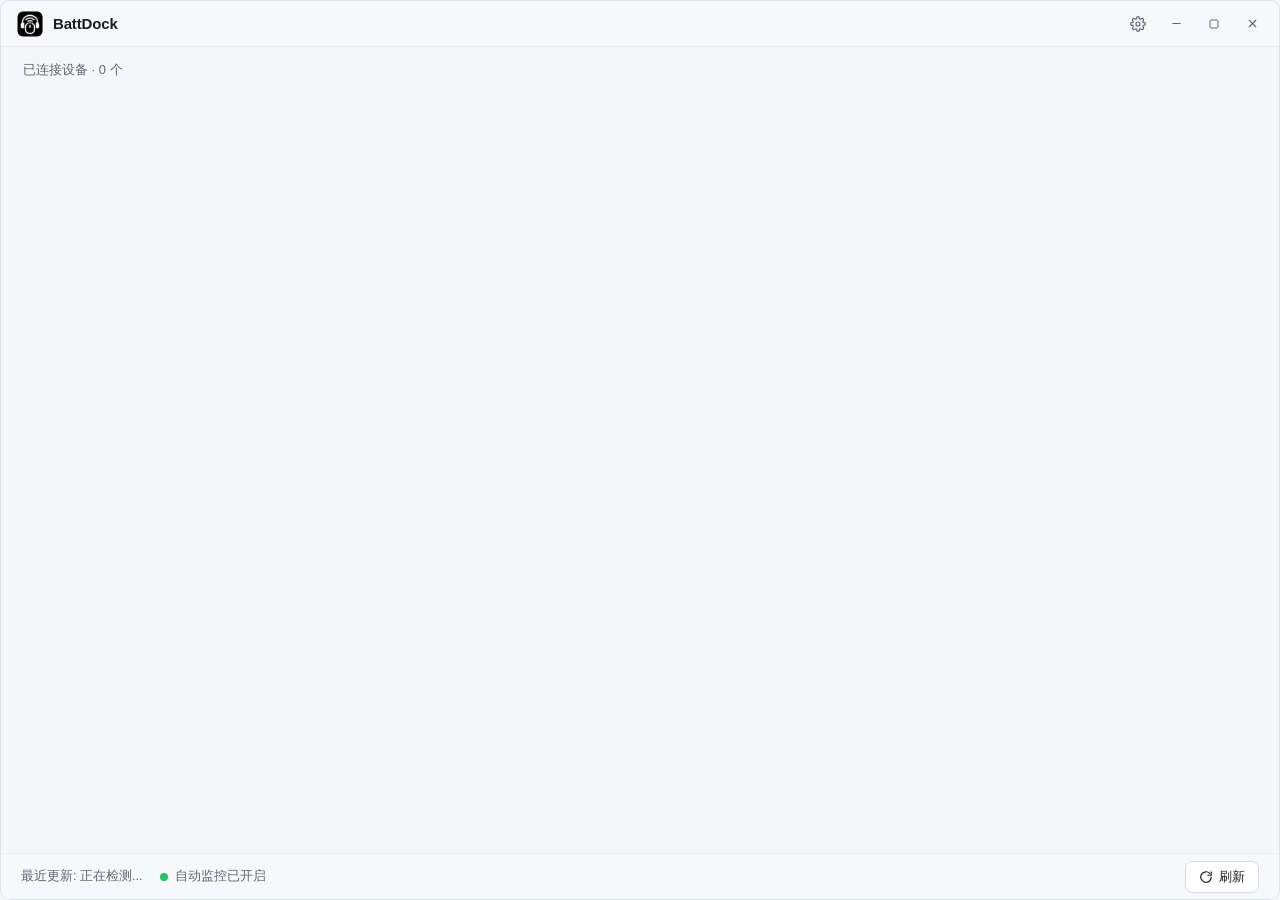
==== commit 7efafee3: "feat(ui): 统一黑白设备图标、精简悬浮窗品牌、修复 Win10 圆角与自动更新重启 (v2.4.0)" ====
--- a/ui/index.html
+++ b/ui/index.html
@@ -457,11 +457,11 @@
   const cardRegistry = new Map();
 
   const ICONS = {
-    mouse: `<svg width="20" height="20" viewBox="0 0 24 24" fill="none" stroke="currentColor" stroke-width="1.8" stroke-linecap="round" stroke-linejoin="round"><rect x="6" y="3" width="12" height="18" rx="6"/><line x1="12" y1="7" x2="12" y2="11"/></svg>`,
-    headset: `<svg width="20" height="20" viewBox="0 0 24 24" fill="none" stroke="currentColor" stroke-width="1.8" stroke-linecap="round" stroke-linejoin="round"><path d="M4 14v-2a8 8 0 0 1 16 0v2"/><rect x="3" y="13" width="4" height="6" rx="1.8"/><rect x="17" y="13" width="4" height="6" rx="1.8"/></svg>`,
-    earbuds: `<svg width="20" height="20" viewBox="0 0 24 24" fill="none" stroke="currentColor" stroke-width="1.7" stroke-linecap="round" stroke-linejoin="round"><circle cx="8" cy="8.5" r="3"/><path d="M9.5 11v7"/><circle cx="16" cy="8.5" r="3"/><path d="M14.5 11v7"/></svg>`,
-    keyboard: `<svg width="20" height="20" viewBox="0 0 24 24" fill="none" stroke="currentColor" stroke-width="1.8" stroke-linecap="round" stroke-linejoin="round"><rect x="2" y="6" width="20" height="12" rx="2.5"/><path d="M6 10h.01M10 10h.01M14 10h.01M18 10h.01M7 14h10"/></svg>`,
-    other: `<svg width="20" height="20" viewBox="0 0 24 24" fill="none" stroke="currentColor" stroke-width="1.8" stroke-linecap="round" stroke-linejoin="round"><rect x="4" y="7" width="16" height="10" rx="2"/><line x1="20" y1="10" x2="22" y2="10"/><line x1="20" y1="14" x2="22" y2="14"/></svg>`,
+    mouse: `<svg width="20" height="20" viewBox="0 0 24 24" fill="currentColor" aria-hidden="true"><path d="M11.35 2.05V4.25C10.5 4.45 9.95 5.18 9.95 6.08V7.92C9.95 8.82 10.5 9.55 11.35 9.75V10.15H6V8C6 4.78 8.35 2.26 11.35 2.05Z"/><path d="M12.65 2.05C15.65 2.26 18 4.78 18 8V10.15H12.65V9.75C13.5 9.55 14.05 8.82 14.05 7.92V6.08C14.05 5.18 13.5 4.45 12.65 4.25V2.05Z"/><rect x="11.0" y="5.1" width="2.0" height="3.8" rx="1.0"/><path d="M6 11.45H18V15.35C18 19.12 15.38 22 12 22C8.62 22 6 19.12 6 15.35V11.45Z"/></svg>`,
+    headset: `<svg width="20" height="20" viewBox="0 0 24 24" fill="currentColor" aria-hidden="true"><path d="M4.1 13.6C3.9 7.2 7.2 2.6 12 2.6C16.8 2.6 20.1 7.2 19.9 13.6H17.1C17.2 8.7 15.1 5.4 12 5.4C8.9 5.4 6.8 8.7 6.9 13.6H4.1Z"/><rect x="2.9" y="12.2" width="4.7" height="8.9" rx="2.15" transform="rotate(-9 5.25 16.65)"/><rect x="16.4" y="12.2" width="4.7" height="8.9" rx="2.15" transform="rotate(9 18.75 16.65)"/></svg>`,
+    earbuds: `<svg width="20" height="20" viewBox="0 0 24 24" fill="currentColor" aria-hidden="true"><path d="M4.1 13.6C3.9 7.2 7.2 2.6 12 2.6C16.8 2.6 20.1 7.2 19.9 13.6H17.1C17.2 8.7 15.1 5.4 12 5.4C8.9 5.4 6.8 8.7 6.9 13.6H4.1Z"/><rect x="2.9" y="12.2" width="4.7" height="8.9" rx="2.15" transform="rotate(-9 5.25 16.65)"/><rect x="16.4" y="12.2" width="4.7" height="8.9" rx="2.15" transform="rotate(9 18.75 16.65)"/></svg>`,
+    keyboard: `<svg width="20" height="20" viewBox="0 0 24 24" fill="currentColor" fill-rule="evenodd" clip-rule="evenodd" aria-hidden="true"><path d="M4.0 5.0H20.0C21.38 5.0 22.5 6.12 22.5 7.5V16.5C22.5 17.88 21.38 19.0 20.0 19.0H4.0C2.62 19.0 1.5 17.88 1.5 16.5V7.5C1.5 6.12 2.62 5.0 4.0 5.0Z M3.9 7.0H5.7C5.92 7.0 6.1 7.18 6.1 7.4V9.0C6.1 9.22 5.92 9.4 5.7 9.4H3.9C3.68 9.4 3.5 9.22 3.5 9.0V7.4C3.5 7.18 3.68 7.0 3.9 7.0Z M7.5 7.0H9.3C9.52 7.0 9.7 7.18 9.7 7.4V9.0C9.7 9.22 9.52 9.4 9.3 9.4H7.5C7.28 9.4 7.1 9.22 7.1 9.0V7.4C7.1 7.18 7.28 7.0 7.5 7.0Z M11.1 7.0H12.9C13.12 7.0 13.3 7.18 13.3 7.4V9.0C13.3 9.22 13.12 9.4 12.9 9.4H11.1C10.88 9.4 10.7 9.22 10.7 9.0V7.4C10.7 7.18 10.88 7.0 11.1 7.0Z M14.7 7.0H16.5C16.72 7.0 16.9 7.18 16.9 7.4V9.0C16.9 9.22 16.72 9.4 16.5 9.4H14.7C14.48 9.4 14.3 9.22 14.3 9.0V7.4C14.3 7.18 14.48 7.0 14.7 7.0Z M18.3 7.0H20.1C20.32 7.0 20.5 7.18 20.5 7.4V9.0C20.5 9.22 20.32 9.4 20.1 9.4H18.3C18.08 9.4 17.9 9.22 17.9 9.0V7.4C17.9 7.18 18.08 7.0 18.3 7.0Z M3.9 10.8H6.45C6.67 10.8 6.85 10.98 6.85 11.2V12.8C6.85 13.02 6.67 13.2 6.45 13.2H3.9C3.68 13.2 3.5 13.02 3.5 12.8V11.2C3.5 10.98 3.68 10.8 3.9 10.8Z M8.18 10.8H9.58C9.8 10.8 9.98 10.98 9.98 11.2V12.8C9.98 13.02 9.8 13.2 9.58 13.2H8.18C7.96 13.2 7.78 13.02 7.78 12.8V11.2C7.78 10.98 7.96 10.8 8.18 10.8Z M11.3 10.8H12.7C12.92 10.8 13.1 10.98 13.1 11.2V12.8C13.1 13.02 12.92 13.2 12.7 13.2H11.3C11.08 13.2 10.9 13.02 10.9 12.8V11.2C10.9 10.98 11.08 10.8 11.3 10.8Z M14.42 10.8H15.82C16.04 10.8 16.22 10.98 16.22 11.2V12.8C16.22 13.02 16.04 13.2 15.82 13.2H14.42C14.2 13.2 14.02 13.02 14.02 12.8V11.2C14.02 10.98 14.2 10.8 14.42 10.8Z M17.55 10.8H20.1C20.32 10.8 20.5 10.98 20.5 11.2V12.8C20.5 13.02 20.32 13.2 20.1 13.2H17.55C17.33 13.2 17.15 13.02 17.15 12.8V11.2C17.15 10.98 17.33 10.8 17.55 10.8Z M3.9 14.6H5.7C5.92 14.6 6.1 14.78 6.1 15.0V16.6C6.1 16.82 5.92 17.0 5.7 17.0H3.9C3.68 17.0 3.5 16.82 3.5 16.6V15.0C3.5 14.78 3.68 14.6 3.9 14.6Z M7.5 14.6H16.5C16.72 14.6 16.9 14.78 16.9 15.0V16.6C16.9 16.82 16.72 17.0 16.5 17.0H7.5C7.28 17.0 7.1 16.82 7.1 16.6V15.0C7.1 14.78 7.28 14.6 7.5 14.6Z M18.3 14.6H20.1C20.32 14.6 20.5 14.78 20.5 15.0V16.6C20.5 16.82 20.32 17.0 20.1 17.0H18.3C18.08 17.0 17.9 16.82 17.9 16.6V15.0C17.9 14.78 18.08 14.6 18.3 14.6Z"/></svg>`,
+    other: `<svg width="20" height="20" viewBox="0 0 24 24" fill="currentColor" fill-rule="evenodd" clip-rule="evenodd" aria-hidden="true"><path d="M5.5 6.5H18.5C19.88 6.5 21 7.62 21 9V15C21 16.38 19.88 17.5 18.5 17.5H5.5C4.12 17.5 3 16.38 3 15V9C3 7.62 4.12 6.5 5.5 6.5Z M7.5 10.6C6.73 10.6 6.1 11.23 6.1 12C6.1 12.77 6.73 13.4 7.5 13.4C8.27 13.4 8.9 12.77 8.9 12C8.9 11.23 8.27 10.6 7.5 10.6Z M11.4 11.0H17.2C17.64 11.0 18.0 11.36 18.0 11.8V12.2C18.0 12.64 17.64 13.0 17.2 13.0H11.4C10.96 13.0 10.6 12.64 10.6 12.2V11.8C10.6 11.36 10.96 11.0 11.4 11.0Z"/></svg>`,
     budLeft: `<svg width="16" height="16" viewBox="0 0 24 24" fill="none" stroke="currentColor" stroke-width="1.8" stroke-linecap="round"><circle cx="11" cy="8" r="3.5"/><path d="M12.5 11.2V19"/></svg>`,
     budRight: `<svg width="16" height="16" viewBox="0 0 24 24" fill="none" stroke="currentColor" stroke-width="1.8" stroke-linecap="round"><circle cx="13" cy="8" r="3.5"/><path d="M11.5 11.2V19"/></svg>`,
     budCase: `<svg width="16" height="16" viewBox="0 0 24 24" fill="none" stroke="currentColor" stroke-width="1.8" stroke-linecap="round"><rect x="4" y="6" width="16" height="12" rx="4"/><line x1="4" y1="11" x2="20" y2="11"/></svg>`,
@@ -636,6 +636,9 @@
 
   function applyState(state) {
     appState = state;
+    if (state.device_icons) {
+      Object.assign(ICONS, state.device_icons);
+    }
     const cfg = state.config || {};
     document.documentElement.dataset.theme = state.effective_theme || "light";
     document.documentElement.dataset.colors = cfg.color_scheme || "standard";
@@ -647,6 +650,7 @@
     shell.classList.add(`density-${cfg.list_density || "comfortable"}`);
     shell.classList.toggle("hide-bars", cfg.show_progress_bar === false);
     shell.classList.toggle("hide-icons", cfg.show_device_icon === false);
+    shell.classList.toggle("maximized", Boolean(state.main_maximized));
 
     const devs = state.devices || [];
     document.getElementById("deviceCountText").textContent = `已连接设备 · ${devs.length} 个`;
@@ -701,12 +705,17 @@
     const pill = document.getElementById("updatePill");
     const pillText = document.getElementById("updatePillText");
     if (pill && pillText) {
-      const showUpd = upd.status === "available" || upd.status === "downloading" || upd.status === "installing";
+      const busy = upd.status === "downloading" || upd.status === "verifying" || upd.status === "preparing" || upd.status === "restarting";
+      const showUpd = (!upd.dismissed && upd.status === "available") || busy;
       pill.classList.toggle("show", showUpd);
       if (upd.status === "downloading") {
-        pillText.textContent = `更新中 ${upd.progress || 0}%`;
-      } else if (upd.status === "installing") {
-        pillText.textContent = "正在应用更新...";
+        pillText.textContent = `正在下载更新… ${upd.progress || 0}%`;
+      } else if (upd.status === "verifying") {
+        pillText.textContent = "正在校验文件…";
+      } else if (upd.status === "preparing") {
+        pillText.textContent = "正在准备安装…";
+      } else if (upd.status === "restarting") {
+        pillText.textContent = "正在重启软件…";
       } else if (upd.latest_version) {
         pillText.textContent = `发现新版 v${upd.latest_version}`;
       }
--- a/ui/common.css
+++ b/ui/common.css
@@ -175,7 +175,13 @@
   flex-direction: column;
   background: var(--bg-app);
   border: 1px solid var(--border-window);
+  border-radius: 10px;
   overflow: hidden;
+}
+
+.app-shell.maximized {
+  border-radius: 0;
+  border-color: transparent;
 }
 
 /* 顶部统一标题栏 */
